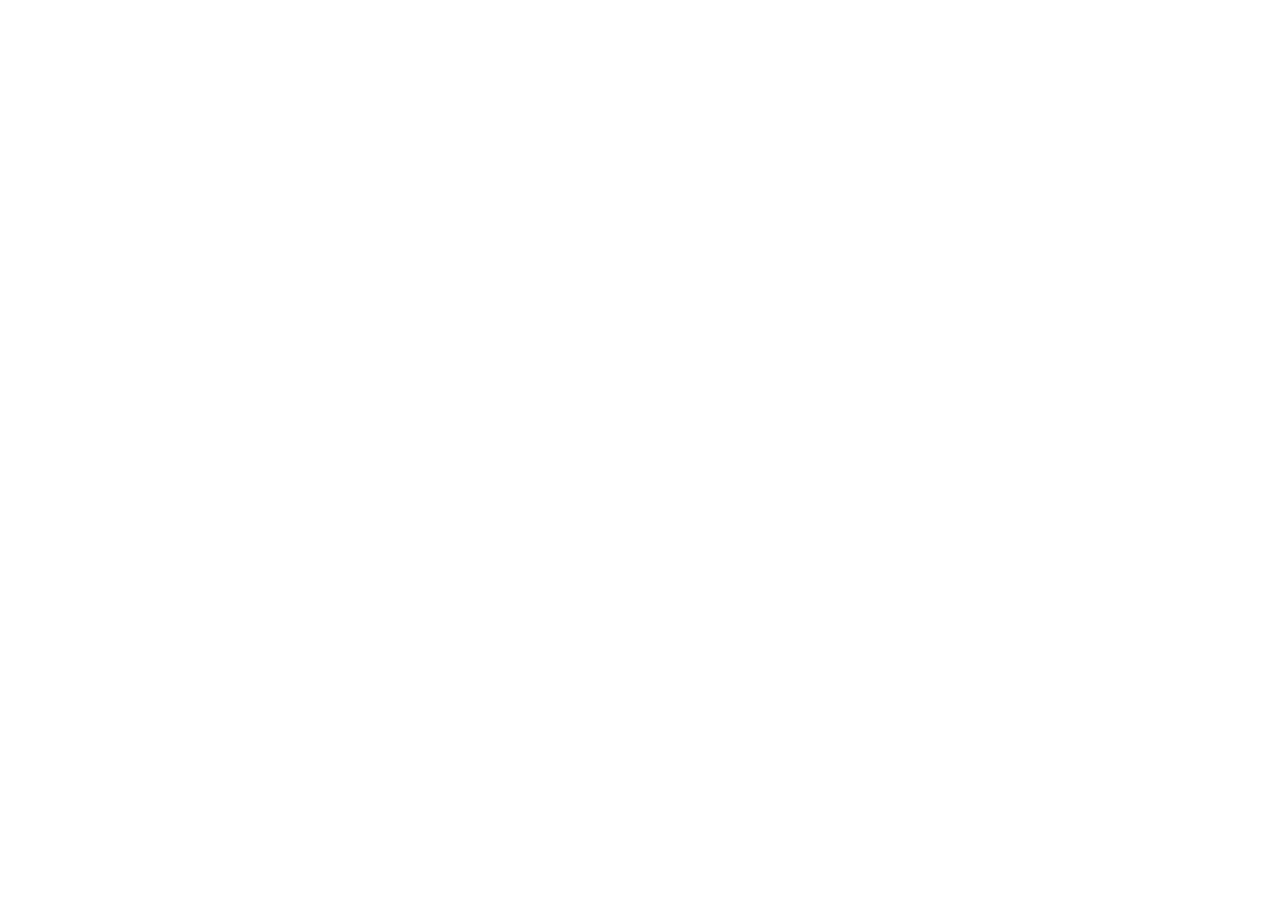
==== index.html @ 643754c7 "initial push" ====
﻿<!doctype html>
<html lang="en">
<head>
    <title>Dyrrahu Digjital</title>
    <meta charset="utf-8">
    <meta name="viewport" content="width=device-width, initial-scale=1.0, maximum-scale=1.0, user-scalable=no" />
    <link rel="stylesheet" href="./leaflet/leaflet.css" />
    <script src="./leaflet/leaflet.js"></script>
    <link rel="stylesheet" href="./plugins/Leaflet.Pancontrol/src/L.Control.Pan.css" />
  	<script src="./plugins/Leaflet.Pancontrol/src/L.Control.Pan.js"></script>
<!--
    <script src="./plugins/Leaflet.fullscreen/dist/Leaflet.fullscreen.min.js"></script>
    <link rel="stylesheet" href="./plugins/Leaflet.fullscreen/dist/leaflet.fullscreen.css" />
-->
    <script src="./plugins/leaflet.fullscreen-master/Control.FullScreen.js"></script>
    <link rel="stylesheet" href="./plugins/leaflet.fullscreen-master/Control.FullScreen.css" />

    <script src="./plugins/jquery.min.js"></script>
    <link rel="stylesheet" href="./plugins/noUiSlider/distribute/nouislider.css" />
  	<script src="./plugins/noUiSlider/distribute/nouislider.js"></script>
    <style>
        html, body {
            height: 100%;
            margin: 0;
            padding: 0;
            position: fixed;
        }
        #map {
            height: 100%;
            width: 100vw;
        }
        select {
            z-index: 1000;
            position: absolute;
            bottom: 1px;
            left: 1px;
            padding: 5px;
            color: white;
            font-size: 18px;
            height: 36px;

        }
        .leaflet-control-pan a {background-color: rgba(94, 8, 11, .8);}
        .leaflet-control-pan {color:white;}
        .noUi-pips-horizontal {
            top:-150%;
        }
        .noUi-marker-large {
          color:#FFF;
        }
        .noUi-value-horizontal {
          display:none;
        }
        .noUi-horizontal .noUi-tooltip {font-size: 12px;}
        .noUi-marker-horizontal.noUi-marker-large { height:20px;}



        #sliderunderlay {
            border: 2px solid white;
            border-radius: 6px;
            box-sizing: border-box;
            position: absolute;
            width: 50%;
            float: left;
            height: 36px;
            bottom: 1px;
            right: 30px;
            z-index: 800;
            background-color: rgba(94, 8, 11, .8);
            opacity: 1
        }
        #slider {
            width:90%;
            height: 40%;
            left:5%;
            top: 30%;
        }


    </style>
    <style type="text/css" media="screen">
        html {
            -webkit-text-size-adjust: none;
            touch-action: none; /*prevent user scaling*/
        }
    </style>
</head>
<body>
    <div id="map">
      <!--
        <select id="languages" style="border: 2px solid white; background: rgba(94, 8, 11, .8); border-radius: 6px">
            <option value="en">English</option>
            <option value="al">Shqip</option>
            <option value="it">Italiano</option>
        </select>

        <div id = "sliderunderlay">
          <div id="slider"></div>

      </div>
    -->
    </div>
    <script type="text/javascript" src="dyrrahudigjital.js"></script>
<!--
    <script>document
            .getElementById('languages')
            .addEventListener('change', event => {
                const language = event.target.value;
                changeLanguage(language);
                updateLocationLanguage(language);
            });
    </script
  -->
</body>
</html>
---- leaflet/leaflet.css ----
/* required styles */

.leaflet-pane,
.leaflet-tile,
.leaflet-marker-icon,
.leaflet-marker-shadow,
.leaflet-tile-container,
.leaflet-pane > svg,
.leaflet-pane > canvas,
.leaflet-zoom-box,
.leaflet-image-layer,
.leaflet-layer {
	position: absolute;
	left: 0;
	top: 0;
	}
.leaflet-container {
	overflow: hidden;
	}
.leaflet-tile,
.leaflet-marker-icon,
.leaflet-marker-shadow {
	-webkit-user-select: none;
	   -moz-user-select: none;
	        user-select: none;
	  -webkit-user-drag: none;
	}
/* Prevents IE11 from highlighting tiles in blue */
.leaflet-tile::selection {
	background: transparent;
}
/* Safari renders non-retina tile on retina better with this, but Chrome is worse */
.leaflet-safari .leaflet-tile {
	image-rendering: -webkit-optimize-contrast;
	}
/* hack that prevents hw layers "stretching" when loading new tiles */
.leaflet-safari .leaflet-tile-container {
	width: 1600px;
	height: 1600px;
	-webkit-transform-origin: 0 0;
	}
.leaflet-marker-icon,
.leaflet-marker-shadow {
	display: block;
	}
/* .leaflet-container svg: reset svg max-width decleration shipped in Joomla! (joomla.org) 3.x */
/* .leaflet-container img: map is broken in FF if you have max-width: 100% on tiles */
.leaflet-container .leaflet-overlay-pane svg,
.leaflet-container .leaflet-marker-pane img,
.leaflet-container .leaflet-shadow-pane img,
.leaflet-container .leaflet-tile-pane img,
.leaflet-container img.leaflet-image-layer,
.leaflet-container .leaflet-tile {
	max-width: none !important;
	max-height: none !important;
	}

.leaflet-container.leaflet-touch-zoom {
	-ms-touch-action: pan-x pan-y;
	touch-action: pan-x pan-y;
	}
.leaflet-container.leaflet-touch-drag {
	-ms-touch-action: pinch-zoom;
	/* Fallback for FF which doesn't support pinch-zoom */
	touch-action: none;
	touch-action: pinch-zoom;
}
.leaflet-container.leaflet-touch-drag.leaflet-touch-zoom {
	-ms-touch-action: none;
	touch-action: none;
}
.leaflet-container {
	-webkit-tap-highlight-color: transparent;
}
.leaflet-container a {
	-webkit-tap-highlight-color: rgba(51, 181, 229, 0.4);
}
.leaflet-tile {
	filter: inherit;
	visibility: hidden;
	}
.leaflet-tile-loaded {
	visibility: inherit;
	}
.leaflet-zoom-box {
	width: 0;
	height: 0;
	-moz-box-sizing: border-box;
	     box-sizing: border-box;
	z-index: 800;
	}
/* workaround for https://bugzilla.mozilla.org/show_bug.cgi?id=888319 */
.leaflet-overlay-pane svg {
	-moz-user-select: none;
	}

.leaflet-pane         { z-index: 400; }

.leaflet-tile-pane    { z-index: 200; }
.leaflet-overlay-pane { z-index: 400; }
.leaflet-shadow-pane  { z-index: 500; }
.leaflet-marker-pane  { z-index: 600; }
.leaflet-tooltip-pane   { z-index: 650; }
.leaflet-popup-pane   { z-index: 700; }

.leaflet-map-pane canvas { z-index: 100; }
.leaflet-map-pane svg    { z-index: 200; }

.leaflet-vml-shape {
	width: 1px;
	height: 1px;
	}
.lvml {
	behavior: url(#default#VML);
	display: inline-block;
	position: absolute;
	}


/* control positioning */

.leaflet-control {
	position: relative;
	z-index: 800;
	pointer-events: visiblePainted; /* IE 9-10 doesn't have auto */
	pointer-events: auto;
	}
.leaflet-top,
.leaflet-bottom {
	position: absolute;
	z-index: 1000;
	pointer-events: none;
	}
.leaflet-top {
	top: 0;
	}
.leaflet-right {
	right: 0;
	}
.leaflet-bottom {
	bottom: 0;
	}
.leaflet-left {
	left: 0;
	}
.leaflet-control {
	float: left;
	clear: both;
	}
.leaflet-right .leaflet-control {
	float: right;
	}
.leaflet-top .leaflet-control {
	margin-top: 10px;
	}
.leaflet-bottom .leaflet-control {
	margin-bottom: 10px;
	}
.leaflet-left .leaflet-control {
	margin-left: 10px;
	}
.leaflet-right .leaflet-control {
	margin-right: 10px;
	}


/* zoom and fade animations */

.leaflet-fade-anim .leaflet-tile {
	will-change: opacity;
	}
.leaflet-fade-anim .leaflet-popup {
	opacity: 0;
	-webkit-transition: opacity 0.2s linear;
	   -moz-transition: opacity 0.2s linear;
	        transition: opacity 0.2s linear;
	}
.leaflet-fade-anim .leaflet-map-pane .leaflet-popup {
	opacity: 1;
	}
.leaflet-zoom-animated {
	-webkit-transform-origin: 0 0;
	    -ms-transform-origin: 0 0;
	        transform-origin: 0 0;
	}
.leaflet-zoom-anim .leaflet-zoom-animated {
	will-change: transform;
	}
.leaflet-zoom-anim .leaflet-zoom-animated {
	-webkit-transition: -webkit-transform 0.25s cubic-bezier(0,0,0.25,1);
	   -moz-transition:    -moz-transform 0.25s cubic-bezier(0,0,0.25,1);
	        transition:         transform 0.25s cubic-bezier(0,0,0.25,1);
	}
.leaflet-zoom-anim .leaflet-tile,
.leaflet-pan-anim .leaflet-tile {
	-webkit-transition: none;
	   -moz-transition: none;
	        transition: none;
	}

.leaflet-zoom-anim .leaflet-zoom-hide {
	visibility: hidden;
	}


/* cursors */

.leaflet-interactive {
	cursor: pointer;
	}
.leaflet-grab {
	cursor: -webkit-grab;
	cursor:    -moz-grab;
	cursor:         grab;
	}
.leaflet-crosshair,
.leaflet-crosshair .leaflet-interactive {
	cursor: crosshair;
	}
.leaflet-popup-pane,
.leaflet-control {
	cursor: auto;
	}
.leaflet-dragging .leaflet-grab,
.leaflet-dragging .leaflet-grab .leaflet-interactive,
.leaflet-dragging .leaflet-marker-draggable {
	cursor: move;
	cursor: -webkit-grabbing;
	cursor:    -moz-grabbing;
	cursor:         grabbing;
	}

/* marker & overlays interactivity */
.leaflet-marker-icon,
.leaflet-marker-shadow,
.leaflet-image-layer,
.leaflet-pane > svg path,
.leaflet-tile-container {
	pointer-events: none;
	}

.leaflet-marker-icon.leaflet-interactive,
.leaflet-image-layer.leaflet-interactive,
.leaflet-pane > svg path.leaflet-interactive,
svg.leaflet-image-layer.leaflet-interactive path {
	pointer-events: visiblePainted; /* IE 9-10 doesn't have auto */
	pointer-events: auto;
	}

/* visual tweaks */

.leaflet-container {
	background: #ddd;
	outline: 0;
	}
.leaflet-container a {
	color: #0078A8;
	}
.leaflet-container a.leaflet-active {
	outline: 2px solid orange;
	}
.leaflet-zoom-box {
	border: 2px dotted #38f;
	background: rgba(255,255,255,0.5);
	}


/* general typography */
.leaflet-container {
	font: 18px/1.5 "Helvetica Neue", Arial, Helvetica, sans-serif;
	}


/* general toolbar styles */

.leaflet-bar {
	border-radius: 10px;
	}
	.leaflet-bar a,
	.leaflet-bar a:hover {
		background-color: rgba(94, 8, 11, .8);
		border: 2px solid white;
		border-radius: 6px;
		width: 26px;
		height: 26px;
		line-height: 26px;
		display: block;
		text-align: center;
		text-decoration: none;
		color: rgba(94, 8, 11, .8);
	}
.leaflet-bar a,
.leaflet-control-layers-toggle {
	background-position: 50% 50%;
	background-repeat: no-repeat;
	display: block;
	}
.leaflet-bar a:hover {
	background-color: #f4f4f4;
	}
	.leaflet-bar a:first-child {
		border-radius: 6px;
	}
	.leaflet-bar a:last-child {
		border-radius: 6px;
	}
	.leaflet-bar a.leaflet-disabled {
		cursor: default;
		background-color: rgba(94, 8, 11, .8);
		color: rgba(94, 8, 11, .8);
	}

.leaflet-touch .leaflet-bar a {
	width: 30px;
	height: 30px;
	line-height: 30px;
	}
	.leaflet-touch .leaflet-bar a:first-child {
		border-radius: 6px;
	}
	.leaflet-touch .leaflet-bar a:last-child {
		border-radius: 6px;
	}

/* zoom control */

.leaflet-control-zoom-in,
.leaflet-control-zoom-out {
	display: inline-block;
	background-color: rgba(94, 8, 11, .8);
	font: bold 18px 'Lucida Console', Monaco, monospace;
	text-indent: 1px;
}

.leaflet-touch .leaflet-control-zoom-in, .leaflet-touch .leaflet-control-zoom-out  {
	font-size: 22px;
    color: white;
	}


/* layers control */

.leaflet-control-layers {
	background: rgba(94, 8, 11, .8);
	border: 2px solid white;
	border-radius: 12px;
}
.leaflet-control-layers-toggle {
	background-image: url(images/layers.png);
	width: 36px;
	height: 36px;
	}
.leaflet-retina .leaflet-control-layers-toggle {
	background-image: url(images/layers-2x.png);
	background-size: 26px 26px;
	}
.leaflet-touch .leaflet-control-layers-toggle {
	width: 44px;
	height: 44px;
	border: 2px solid white;
	border-radius: 12px;
}
.leaflet-control-layers .leaflet-control-layers-list,
.leaflet-control-layers-expanded .leaflet-control-layers-toggle {
	display: none;
	}
.leaflet-control-layers-expanded .leaflet-control-layers-list {
	display: block;
	position: relative;
	}
.leaflet-control-layers-expanded {
	padding: 6px 10px 6px 6px;
	color: white;
	border: 2px solid white;
	background: rgba(94, 8, 11, .8);
}
.leaflet-control-layers-scrollbar {
	overflow-y: scroll;
	overflow-x: hidden;
	padding-right: 5px;
	}
.leaflet-control-layers-selector {
	margin-top: 2px;
	position: relative;
	top: 1px;
	}
.leaflet-control-layers label {
	display: block;
	}
.leaflet-control-layers-separator {
	height: 0;
	border-top: 1px solid #ddd;
	margin: 5px -10px 5px -6px;
	}

/* Default icon URLs */
.leaflet-default-icon-path {
	background-image: url(images/marker-icon.png);
	}


/* attribution and scale controls */

.leaflet-container .leaflet-control-attribution {
	background: #fff;
	background: rgba(255, 255, 255, 0.7);
	margin: 0;
	}
.leaflet-control-attribution,
.leaflet-control-scale-line {
	padding: 0 5px;
	color: #333;
	}
.leaflet-control-attribution a {
	text-decoration: none;
	}
.leaflet-control-attribution a:hover {
	text-decoration: underline;
	}
.leaflet-container .leaflet-control-attribution,
.leaflet-container .leaflet-control-scale {
	font-size: 11px;
	}
.leaflet-left .leaflet-control-scale {
	margin-left: 5px;
	}
.leaflet-bottom .leaflet-control-scale {
	margin-bottom: 5px;
	}
.leaflet-control-scale-line {
	border: 2px solid #777;
	border-top: none;
	line-height: 1.1;
	padding: 2px 5px 1px;
	font-size: 11px;
	white-space: nowrap;
	overflow: hidden;
	-moz-box-sizing: border-box;
	     box-sizing: border-box;

	background: #fff;
	background: rgba(255, 255, 255, 0.5);
	}
.leaflet-control-scale-line:not(:first-child) {
	border-top: 2px solid #777;
	border-bottom: none;
	margin-top: -2px;
	}
.leaflet-control-scale-line:not(:first-child):not(:last-child) {
	border-bottom: 2px solid #777;
	}

.leaflet-touch .leaflet-control-attribution,
.leaflet-touch .leaflet-control-layers,
.leaflet-touch .leaflet-bar {
	box-shadow: none;
	}
.leaflet-touch .leaflet-control-layers,
.leaflet-touch .leaflet-bar {
	border: 2px solid rgba(0,0,0,0.2);
	background-clip: padding-box;
	}


/* popup */

.leaflet-popup {
	position: absolute;
	text-align: center;
	margin-bottom: 20px;
	}
.leaflet-popup-content-wrapper {
	padding: 1px;
	text-align: left;
	border-radius: 6px;
	}
.leaflet-popup-content {
	margin: 19px 19px;
	line-height: 1.4;
	}
.leaflet-popup-content p {
	margin: 18px 0;
	}
.leaflet-popup-tip-container {
	width: 40px;
	height: 20px;
	position: absolute;
	left: 50%;
	margin-left: -20px;
	overflow: hidden;
	pointer-events: none;
	}
.leaflet-popup-tip {
	width: 17px;
	height: 17px;
	padding: 1px;

	margin: -10px auto 0;

	-webkit-transform: rotate(45deg);
	   -moz-transform: rotate(45deg);
	    -ms-transform: rotate(45deg);
	        transform: rotate(45deg);
	}
.leaflet-popup-content-wrapper,
.leaflet-popup-tip {
	background: rgba(52, 19, 20, .9);
	color: white;
	box-shadow: 0 3px 14px rgba(0,0,0,0.4);
	
}
.leaflet-container a.leaflet-popup-close-button {
	position: absolute;
	top: 0;
	right: 0;
	padding: 4px 4px 0 0;
	border: none;
	text-align: center;
	width: 18px;
	height: 16px;
	font: 26px/13px Tahoma, Verdana, sans-serif;
	color: white;
	text-decoration: none;
	font-weight: bold;
	background: transparent;
	}
.leaflet-container a.leaflet-popup-close-button:hover {
	color: #999;
	}
.leaflet-popup-scrolled {
	overflow: auto;
	padding: 10px;
	border-bottom: 4px solid white;
	border-top: 4px solid white;
	border-right: 4px solid white;
	border-left: 4px solid white;
}

.leaflet-oldie .leaflet-popup-content-wrapper {
	-ms-zoom: 1;
	}
.leaflet-oldie .leaflet-popup-tip {
	width: 24px;
	margin: 0 auto;

	-ms-filter: "progid:DXImageTransform.Microsoft.Matrix(M11=0.70710678, M12=0.70710678, M21=-0.70710678, M22=0.70710678)";
	filter: progid:DXImageTransform.Microsoft.Matrix(M11=0.70710678, M12=0.70710678, M21=-0.70710678, M22=0.70710678);
	}
.leaflet-oldie .leaflet-popup-tip-container {
	margin-top: -1px;
	}

.leaflet-oldie .leaflet-control-zoom,
.leaflet-oldie .leaflet-control-layers,
.leaflet-oldie .leaflet-popup-content-wrapper,
.leaflet-oldie .leaflet-popup-tip {
	border: 1px solid #999;
	}


/* div icon */

.leaflet-div-icon {
	background: #fff;
	border: 1px solid #666;
	}


/* Tooltip */
/* Base styles for the element that has a tooltip */
.leaflet-tooltip {
	position: absolute;
	padding: 6px;
	background-color: #fff;
	border: 1px solid #fff;
	border-radius: 3px;
	color: #222;
	white-space: nowrap;
	-webkit-user-select: none;
	-moz-user-select: none;
	-ms-user-select: none;
	user-select: none;
	pointer-events: none;
	box-shadow: 0 1px 3px rgba(0,0,0,0.4);
	font-size: 12px;
	}
.leaflet-tooltip.leaflet-clickable {
	cursor: pointer;
	pointer-events: auto;
	}
.leaflet-tooltip-top:before,
.leaflet-tooltip-bottom:before,
.leaflet-tooltip-left:before,
.leaflet-tooltip-right:before {
	position: absolute;
	pointer-events: none;
	border: 6px solid transparent;
	background: transparent;
	content: "";
	}

/* Directions */

.leaflet-tooltip-bottom {
	margin-top: 6px;
}
.leaflet-tooltip-top {
	margin-top: -6px;
}
.leaflet-tooltip-bottom:before,
.leaflet-tooltip-top:before {
	left: 50%;
	margin-left: -6px;
	}
.leaflet-tooltip-top:before {
	bottom: 0;
	margin-bottom: -12px;
	border-top-color: #fff;
	}
.leaflet-tooltip-bottom:before {
	top: 0;
	margin-top: -12px;
	margin-left: -6px;
	border-bottom-color: #fff;
	}
.leaflet-tooltip-left {
	margin-left: -6px;
}
.leaflet-tooltip-right {
	margin-left: 6px;
}
.leaflet-tooltip-left:before,
.leaflet-tooltip-right:before {
	top: 50%;
	margin-top: -6px;
	}
.leaflet-tooltip-left:before {
	right: 0;
	margin-right: -12px;
	border-left-color: #fff;
	}
.leaflet-tooltip-right:before {
	left: 0;
	margin-left: -12px;
	border-right-color: #fff;
	}
---- plugins/Leaflet.Pancontrol/src/L.Control.Pan.css ----
/* Make the default zoom control align with the pan control.

   This is ugly.
   The parent box (class="leaflet-top leaflet-left")
   should make all the child boxes be center-aligned instead.
   Not sure if that is possible though.
*/
.leaflet-left.has-leaflet-pan-control .leaflet-control-zoom {
	position: relative;
	left: 24px;
}
.leaflet-right.has-leaflet-pan-control .leaflet-control-zoom {
	position: relative;
	right: 24px;
}

.leaflet-left.has-leaflet-pan-control .leaflet-control-fullscreen {
	position: relative;
	left: 24px;
}

.leaflet-right.has-leaflet-pan-control .leaflet-control-fullscreen {
	position: relative;
	right: 24px;
}

/*
   Make the zoomSlider control
   (https://github.com/mattiasbengtsson/Leaflet.zoomslider)
   align with the pan control.
*/
.leaflet-left.has-leaflet-pan-control .leaflet-control-zoomslider {
	position: relative;
	left: 22px;
}
.leaflet-right.has-leaflet-pan-control .leaflet-control-zoomslider {
	position: relative;
	right: 22px;
}

.leaflet-control-pan  {
	   /*
	     .leaflet-control-pan-right-wrap: right
	   + .leaflet-control-pan a: width
	   = 52 + 24 = 76
	   */
	width: 76px;
	   /*
	     .leaflet-control-pan-down-wrap: top
	   + .leaflet-control-pan a: height
	   = 52 + 24 = 76
	   */
	height: 76px;
}

.leaflet-control-pan > div {
    -moz-border-radius: 4px;
    -webkit-border-radius: 4px;
    border-radius: 6px;
}
.leaflet-control-pan > div {
  box-shadow: 0 1px 7px rgba(0,0,0,0.65);
}
.leaflet-control-pan a {
    background-color: #fff;
}
.leaflet-control-pan a{
    background-position: 50% 50%;
    background-repeat: no-repeat;
    display: block;
}
.leaflet-control-pan a {
    -moz-border-radius: 4px;
    -webkit-border-radius: 4px;
    border-radius: 6px;
    width: 23px;
    height: 23px;
}
.leaflet-control-pan a:hover {
    background-color: #f4f4f4;
}

.leaflet-control-pan-up-wrap {
	position:absolute;
	left:26px;
}
.leaflet-control-pan-left-wrap {
	position:absolute;
	top:26px;
}
.leaflet-control-pan-right-wrap {
	position:absolute;
	left:52px;
	top:26px;
}
.leaflet-control-pan-down-wrap {
	position:absolute;
	left:26px;
	top:52px;
}

.leaflet-control-pan-up {
	background-image: url(images/pan-up.png);
	border: 2px solid white;
}
.leaflet-control-pan-left {
	background-image: url(images/pan-left.png);
	border: 2px solid white;
}
.leaflet-control-pan-right {
	background-image: url(images/pan-right.png);
	border: 2px solid white;
}
.leaflet-control-pan-down {
	background-image: url(images/pan-down.png);
	border: 2px solid white;
}

/****** Touch Alterations ******/
.leaflet-touch .leaflet-control-pan div {
  border: 2px solid rgba(0, 0, 0, 0.2);
  box-shadow: none;

  border-radius: 4px;
}

.leaflet-touch .leaflet-control-pan {
  width: 89px;
  height: 119px;
  margin-left: 8px;
}

.leaflet-touch .leaflet-right .leaflet-control-pan {
  margin-left: 0;
  margin-right: 5px;
}

.leaflet-touch .leaflet-control-pan a {
  width: 30px;
  height: 30px;

  border-radius: 4px;
}

.leaflet-touch .leaflet-control-pan-up-wrap {
  left:26px;
}

.leaflet-touch .leaflet-control-pan-left-wrap {
  top:40px;
}

.leaflet-touch .leaflet-control-pan-right-wrap {
  left:52px;
  top:40px;
}

.leaflet-touch .leaflet-control-pan-down-wrap {
  left:26px;
  top:80px;
}
---- plugins/Leaflet.fullscreen/dist/leaflet.fullscreen.css ----
.leaflet-control-fullscreen a {
    background: url(fullscreen.png) no-repeat 0 0;
    background-color: rgba(94, 8, 11, .8);
    background-size: 26px 52px;
}
      .leaflet-touch .leaflet-control-fullscreen a {
        background-position: 2px 2px;
        }
      .leaflet-fullscreen-on .leaflet-control-fullscreen a {
        background-position:0 -26px;
        }
      .leaflet-touch.leaflet-fullscreen-on .leaflet-control-fullscreen a {
        background-position: 2px -24px;
        }
/*.leaflet-control-fullscreen a:hover {
    background: white url(fullscreen.png) no-repeat 0 0;
    background-size: 26px 52px;
    background-position: 2px 2px;
}*/

/* Do not combine these two rules; IE will break. */
.leaflet-container:-webkit-full-screen {
  width:100%!important;
  height:100%!important;
  }
.leaflet-container.leaflet-fullscreen-on {
  width:100%!important;
  height:100%!important;
  }

.leaflet-pseudo-fullscreen {
  position:fixed!important;
  width:100%!important;
  height:100%!important;
  top:0!important;
  left:0!important;
  z-index:99999;
  }

@media
  (-webkit-min-device-pixel-ratio:2),
  (min-resolution:192dpi) {
    .leaflet-control-fullscreen a {
      background-image:url(fullscreen@2x.png);
    }
  }
---- plugins/leaflet.fullscreen-master/Control.FullScreen.css ----
.fullscreen-icon { background-image: url(icon-fullscreen.svg); background-size:26px 52px; }
.fullscreen-icon.leaflet-fullscreen-on { background-position:0 -26px; }
.leaflet-touch .fullscreen-icon { background-position: 2px 2px; }
.leaflet-touch .fullscreen-icon.leaflet-fullscreen-on { background-position: 2px -24px; }
/* one selector per rule as explained here : http://www.sitepoint.com/html5-full-screen-api/ */
.leaflet-container:-webkit-full-screen { width: 100% !important; height: 100% !important; z-index: 99999; }
.leaflet-container:-ms-fullscreen { width: 100% !important; height: 100% !important; z-index: 99999; }
.leaflet-container:full-screen { width: 100% !important; height: 100% !important; z-index: 99999; }
.leaflet-container:fullscreen { width: 100% !important; height: 100% !important; z-index: 99999; }
.leaflet-pseudo-fullscreen { position: fixed !important; width: 100% !important; height: 100% !important; top: 0px !important; left: 0px !important; z-index: 99999; }
---- plugins/noUiSlider/distribute/nouislider.css ----
/*! nouislider - 14.6.1 - 8/17/2020 */
/* Functional styling;
 * These styles are required for noUiSlider to function.
 * You don't need to change these rules to apply your design.
 */
.noUi-target,
.noUi-target * {
  -webkit-touch-callout: none;
  -webkit-tap-highlight-color: rgba(0, 0, 0, 0);
  -webkit-user-select: none;
  -ms-touch-action: none;
  touch-action: none;
  -ms-user-select: none;
  -moz-user-select: none;
  user-select: none;
  -moz-box-sizing: border-box;
  box-sizing: border-box;
}
.noUi-target {
  position: relative;
}
.noUi-base,
.noUi-connects {
  width: 100%;
  height: 100%;
  position: relative;
  z-index: 1;
}
/* Wrapper for all connect elements.
 */
.noUi-connects {
  overflow: hidden;
  z-index: 0;
}
.noUi-connect,
.noUi-origin {
  will-change: transform;
  position: absolute;
  z-index: 1;
  top: 0;
  right: 0;
  -ms-transform-origin: 0 0;
  -webkit-transform-origin: 0 0;
  -webkit-transform-style: preserve-3d;
  transform-origin: 0 0;
  transform-style: flat;
}
.noUi-connect {
  height: 100%;
  width: 100%;
}
.noUi-origin {
  height: 10%;
  width: 10%;
}
/* Offset direction
 */
.noUi-txt-dir-rtl.noUi-horizontal .noUi-origin {
  left: 0;
  right: auto;
}
/* Give origins 0 height/width so they don't interfere with clicking the
 * connect elements.
 */
.noUi-vertical .noUi-origin {
  width: 0;
}
.noUi-horizontal .noUi-origin {
  height: 0;
}
.noUi-handle {
  -webkit-backface-visibility: hidden;
  backface-visibility: hidden;
  position: absolute;
}
.noUi-touch-area {
  height: 100%;
  width: 100%;
}
.noUi-state-tap .noUi-connect,
.noUi-state-tap .noUi-origin {
  -webkit-transition: transform 0.3s;
  transition: transform 0.3s;
}
.noUi-state-drag * {
  cursor: inherit !important;
}
/* Slider size and handle placement;
 */
.noUi-horizontal {
  height: 20%;
}
.noUi-horizontal .noUi-handle {
  width: 34px;
  height: 28px;
  right: -17px;
  top: -8px;
}
.noUi-vertical {
  width: 18px;
}
.noUi-vertical .noUi-handle {
  width: 28px;
  height: 34px;
  right: -6px;
  top: -14px;
}
.noUi-txt-dir-rtl.noUi-horizontal .noUi-handle {
  left: -17px;
  right: auto;
}
/* Styling;
 * Giving the connect element a border radius causes issues with using transform: scale
 */
.noUi-target {
  background: #FAFAFA;
  border-radius: 4px;
  border: 1px solid #D3D3D3;
  box-shadow: inset 0 1px 1px #F0F0F0, 0 3px 6px -5px #BBB;
}
.noUi-connects {
  border-radius: 3px;
}
.noUi-connect {
  background: #3FB8AF;
}
/* Handles and cursors;
 */
.noUi-draggable {
  cursor: ew-resize;
}
.noUi-vertical .noUi-draggable {
  cursor: ns-resize;
}
.noUi-handle {
    border: 1px solid #D9D9D9;
    border-radius: 50px;
    background: white;
    cursor: default;
    box-shadow: inset 0 0 1px #FFF, inset 0 1px 7px #EBEBEB, 0 3px 6px -3px #BBB;
    position: absolute;

}
.noUi-active {
  box-shadow: inset 0 0 1px #FFF, inset 0 1px 7px #DDD, 0 3px 6px -3px #BBB;
}
/* Handle stripes;
 */
.noUi-handle:before,
.noUi-handle:after {
    content: "";
    display: block;
    position: absolute;
    height: 50%;
    width: 1px;
    background: black;
    left: 40%;
    right: 40%;
    top: 25%;
}
.noUi-handle:after {
  left: 17px;
}
.noUi-vertical .noUi-handle:before,
.noUi-vertical .noUi-handle:after {
  width: 14px;
  height: 1px;
  left: 6px;
  top: 14px;
}
.noUi-vertical .noUi-handle:after {
  top: 17px;
}
/* Disabled state;
 */
[disabled] .noUi-connect {
  background: #B8B8B8;
}
[disabled].noUi-target,
[disabled].noUi-handle,
[disabled] .noUi-handle {
  cursor: not-allowed;
}
/* Base;
 *
 */
.noUi-pips,
.noUi-pips * {
  -moz-box-sizing: border-box;
  box-sizing: border-box;
}
.noUi-pips {
  position: absolute;
  color: #999;
}
/* Values;
 *
 */
.noUi-value {
  position: absolute;
  white-space: nowrap;
  text-align: center;
}
.noUi-value-sub {
  color: #ccc;
  font-size: 10px;
}
/* Markings;
 *
 */
.noUi-marker {
  position: absolute;
  background: black;
}
.noUi-marker-sub {
    background: black;
}
.noUi-marker-large {
    background: black;
}
/* Horizontal layout;
 *
 */
.noUi-pips-horizontal {
  padding: 10px 0;
  height: 80px;
  top: 100%;
  left: 0;
  width: 100%;
}
.noUi-value-horizontal {
  -webkit-transform: translate(-50%, 50%);
  transform: translate(-50%, 50%);
}
.noUi-rtl .noUi-value-horizontal {
  -webkit-transform: translate(50%, 50%);
  transform: translate(50%, 50%);
}
.noUi-marker-horizontal.noUi-marker {
  margin-left: -1px;
  width: 2px;
  height: 5px;
}
.noUi-marker-horizontal.noUi-marker-sub {
  height: 10px;
}
.noUi-marker-horizontal.noUi-marker-large {
  height: 15px;
}
/* Vertical layout;
 *
 */
.noUi-pips-vertical {
  padding: 0 10px;
  height: 100%;
  top: 0;
  left: 100%;
}
.noUi-value-vertical {
  -webkit-transform: translate(0, -50%);
  transform: translate(0, -50%);
  padding-left: 25px;
}
.noUi-rtl .noUi-value-vertical {
  -webkit-transform: translate(0, 50%);
  transform: translate(0, 50%);
}
.noUi-marker-vertical.noUi-marker {
  width: 5px;
  height: 2px;
  margin-top: -1px;
}
.noUi-marker-vertical.noUi-marker-sub {
  width: 10px;
}
.noUi-marker-vertical.noUi-marker-large {
  width: 15px;
}
.noUi-tooltip {
    display: block;
    position: absolute;
    border: 2px solid white;
    border-radius: 3px;
    background: rgba(94, 8, 11, .8);
    color: white;
    padding: 4px;
    text-align: center;
    white-space: nowrap;
}
.noUi-horizontal .noUi-tooltip {
  -webkit-transform: translate(-50%, 0);
  transform: translate(-50%, 0);
  left: 50%;
  bottom: 120%;
}
.noUi-vertical .noUi-tooltip {
  -webkit-transform: translate(0, -50%);
  transform: translate(0, -50%);
  top: 50%;
  right: 120%;
}
.noUi-horizontal .noUi-origin > .noUi-tooltip {
  -webkit-transform: translate(50%, 0);
  transform: translate(50%, 0);
  left: auto;
  bottom: 10px;
}
.noUi-vertical .noUi-origin > .noUi-tooltip {
  -webkit-transform: translate(0, -18px);
  transform: translate(0, -18px);
  top: auto;
  right: 28px;
}
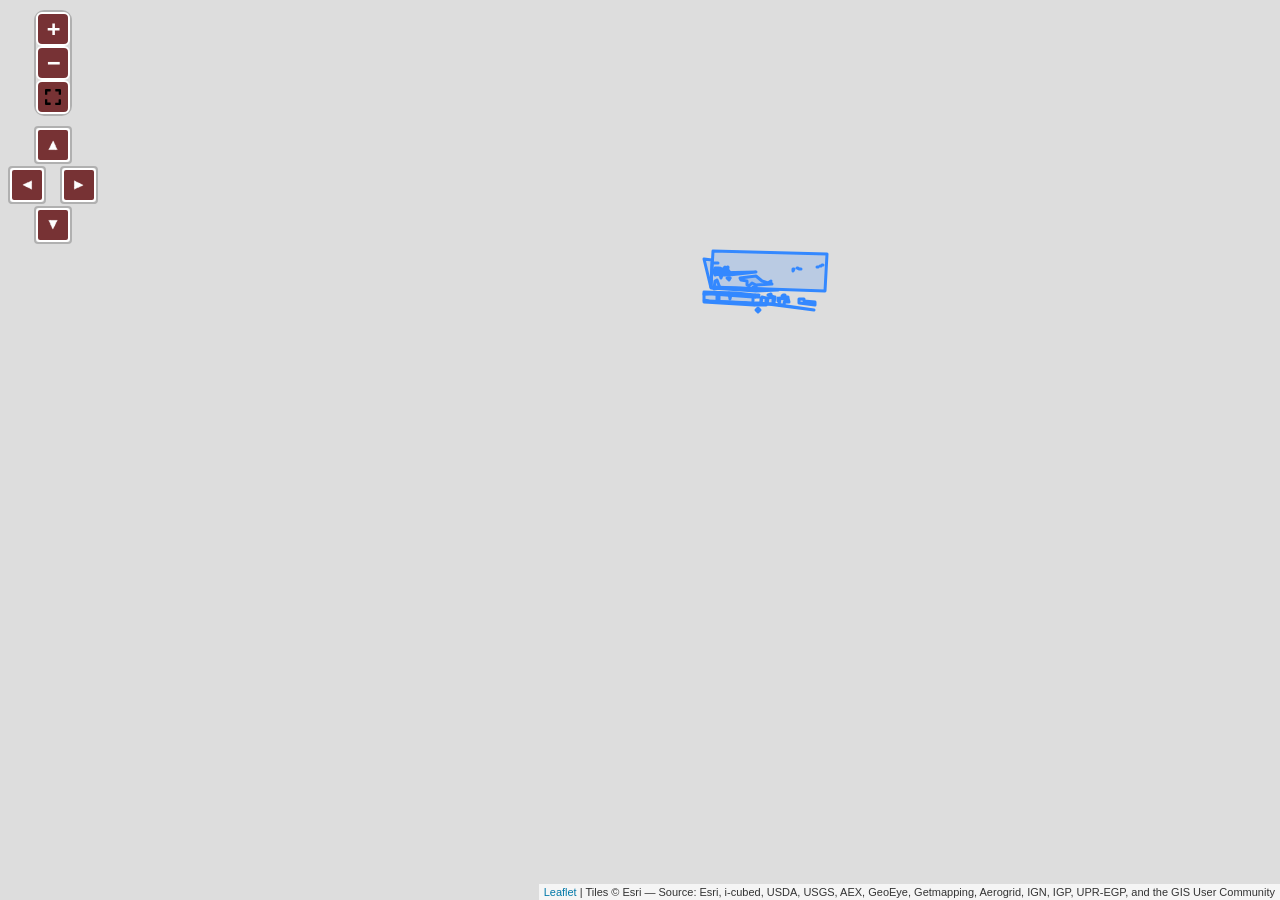
==== commit 727917f5: "first push" ====
--- a/index.html
+++ b/index.html
@@ -6,6 +6,7 @@
     <meta name="viewport" content="width=device-width, initial-scale=1.0, maximum-scale=1.0, user-scalable=no" />
     <link rel="stylesheet" href="./leaflet/leaflet.css" />
     <script src="./leaflet/leaflet.js"></script>
+    <script src="./allpolys.js"></script>
     <link rel="stylesheet" href="./plugins/Leaflet.Pancontrol/src/L.Control.Pan.css" />
   	<script src="./plugins/Leaflet.Pancontrol/src/L.Control.Pan.js"></script>
 <!--
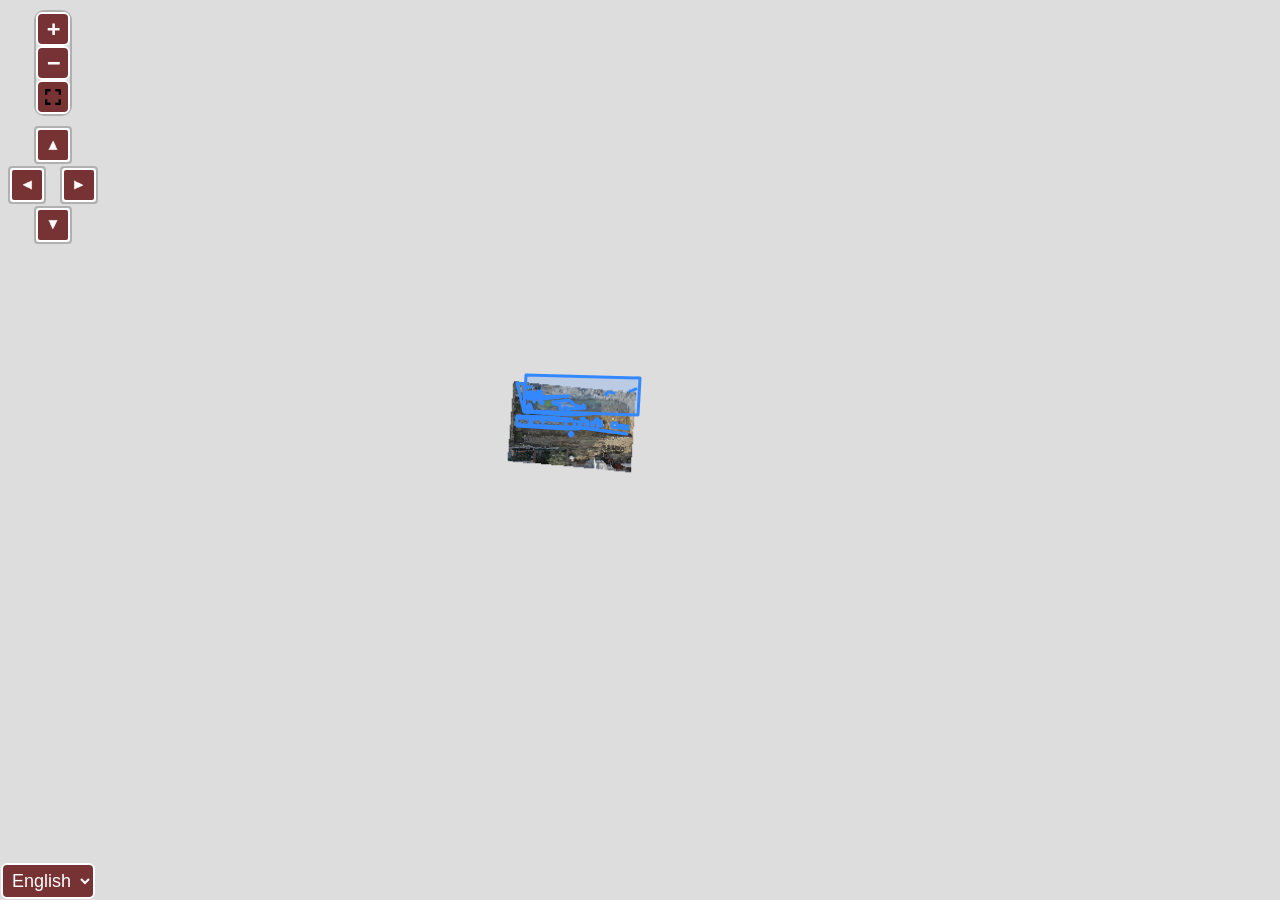
==== commit a65359fc: "updated polys" ====
--- a/index.html
+++ b/index.html
@@ -89,21 +89,18 @@
 </head>
 <body>
     <div id="map">
-      <!--
+
         <select id="languages" style="border: 2px solid white; background: rgba(94, 8, 11, .8); border-radius: 6px">
             <option value="en">English</option>
             <option value="al">Shqip</option>
-            <option value="it">Italiano</option>
+
         </select>
 
-        <div id = "sliderunderlay">
-          <div id="slider"></div>
+        
 
-      </div>
-    -->
     </div>
     <script type="text/javascript" src="dyrrahudigjital.js"></script>
-<!--
+
     <script>document
             .getElementById('languages')
             .addEventListener('change', event => {
@@ -112,6 +109,6 @@
                 updateLocationLanguage(language);
             });
     </script
-  -->
+
 </body>
 </html>
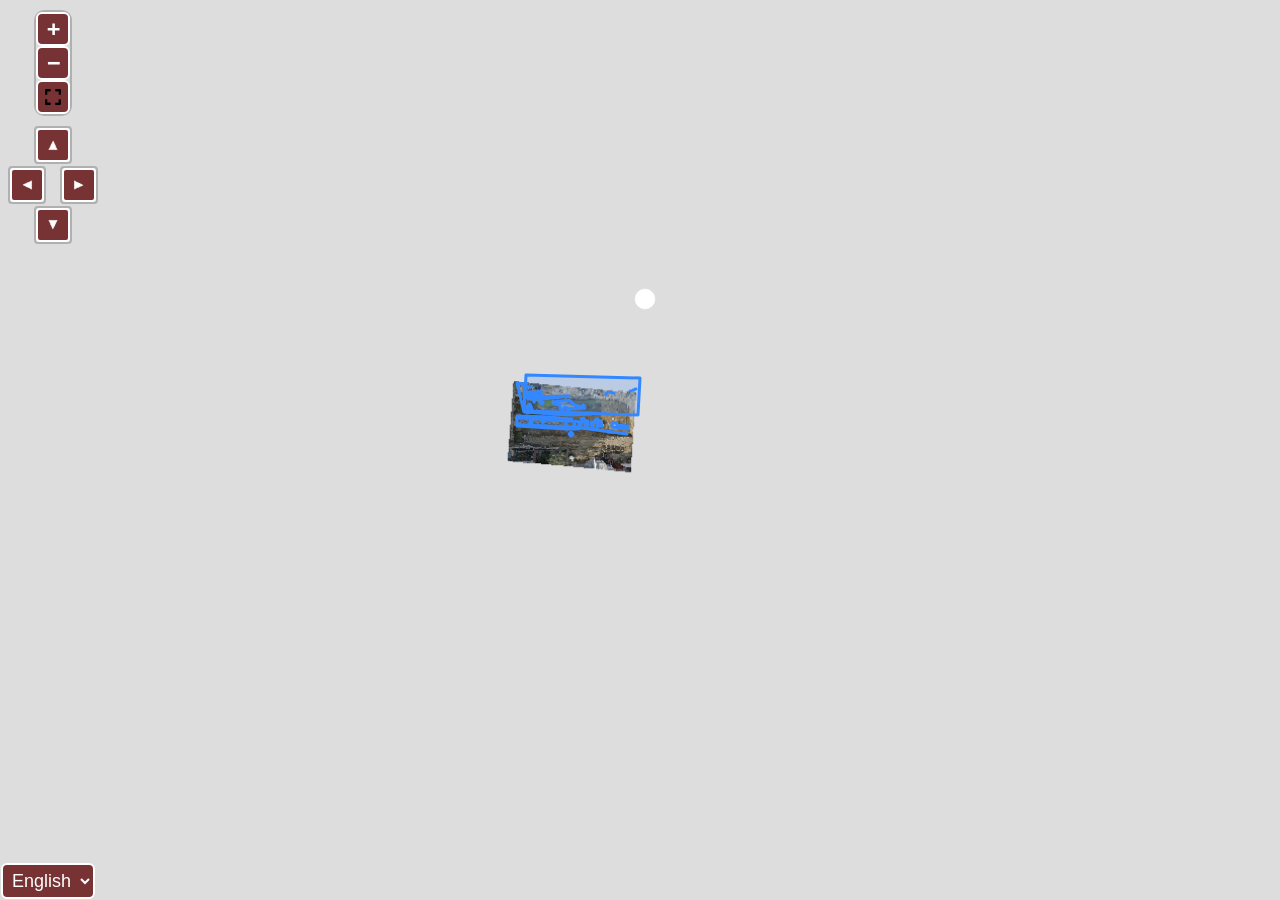
==== commit a7c4dd34: "images and other places" ====
--- a/index.html
+++ b/index.html
@@ -7,6 +7,7 @@
     <link rel="stylesheet" href="./leaflet/leaflet.css" />
     <script src="./leaflet/leaflet.js"></script>
     <script src="./allpolys.js"></script>
+    <script src="./sites.js"></script>
     <link rel="stylesheet" href="./plugins/Leaflet.Pancontrol/src/L.Control.Pan.css" />
   	<script src="./plugins/Leaflet.Pancontrol/src/L.Control.Pan.js"></script>
 <!--
@@ -56,7 +57,12 @@
         .noUi-marker-horizontal.noUi-marker-large { height:20px;}
 
 
-
+        .center {
+            display: block;
+            margin-left: auto;
+            margin-right: auto;
+            width: 50%;
+          }
         #sliderunderlay {
             border: 2px solid white;
             border-radius: 6px;
@@ -96,7 +102,7 @@
 
         </select>
 
-        
+
 
     </div>
     <script type="text/javascript" src="dyrrahudigjital.js"></script>
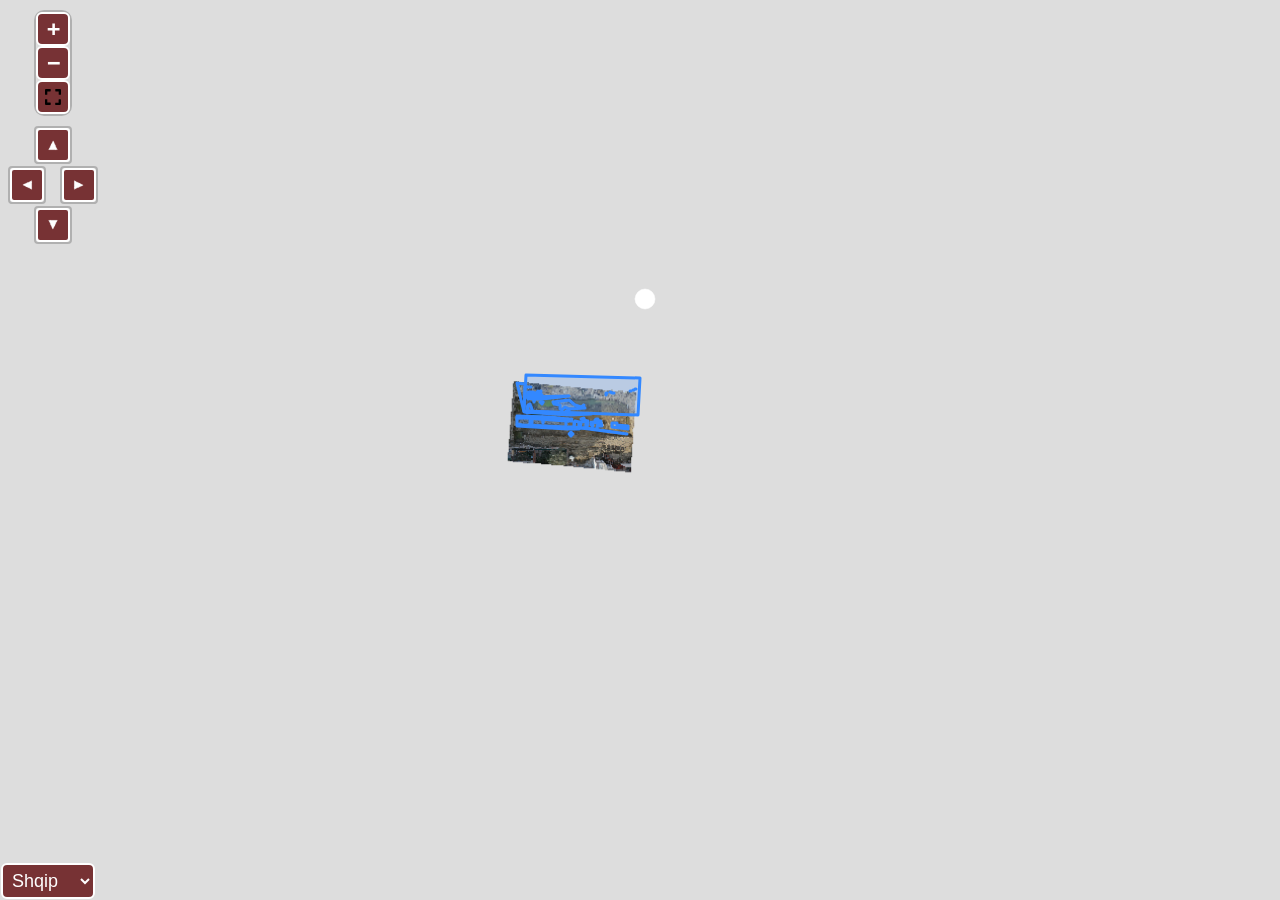
==== commit 7d454376: "aaa" ====
--- a/index.html
+++ b/index.html
@@ -97,8 +97,9 @@
     <div id="map">
 
         <select id="languages" style="border: 2px solid white; background: rgba(94, 8, 11, .8); border-radius: 6px">
+            <option value="al">Shqip</option>
             <option value="en">English</option>
-            <option value="al">Shqip</option>
+
 
         </select>
 
@@ -114,7 +115,7 @@
                 changeLanguage(language);
                 updateLocationLanguage(language);
             });
-    </script
+    </script>
 
 </body>
 </html>
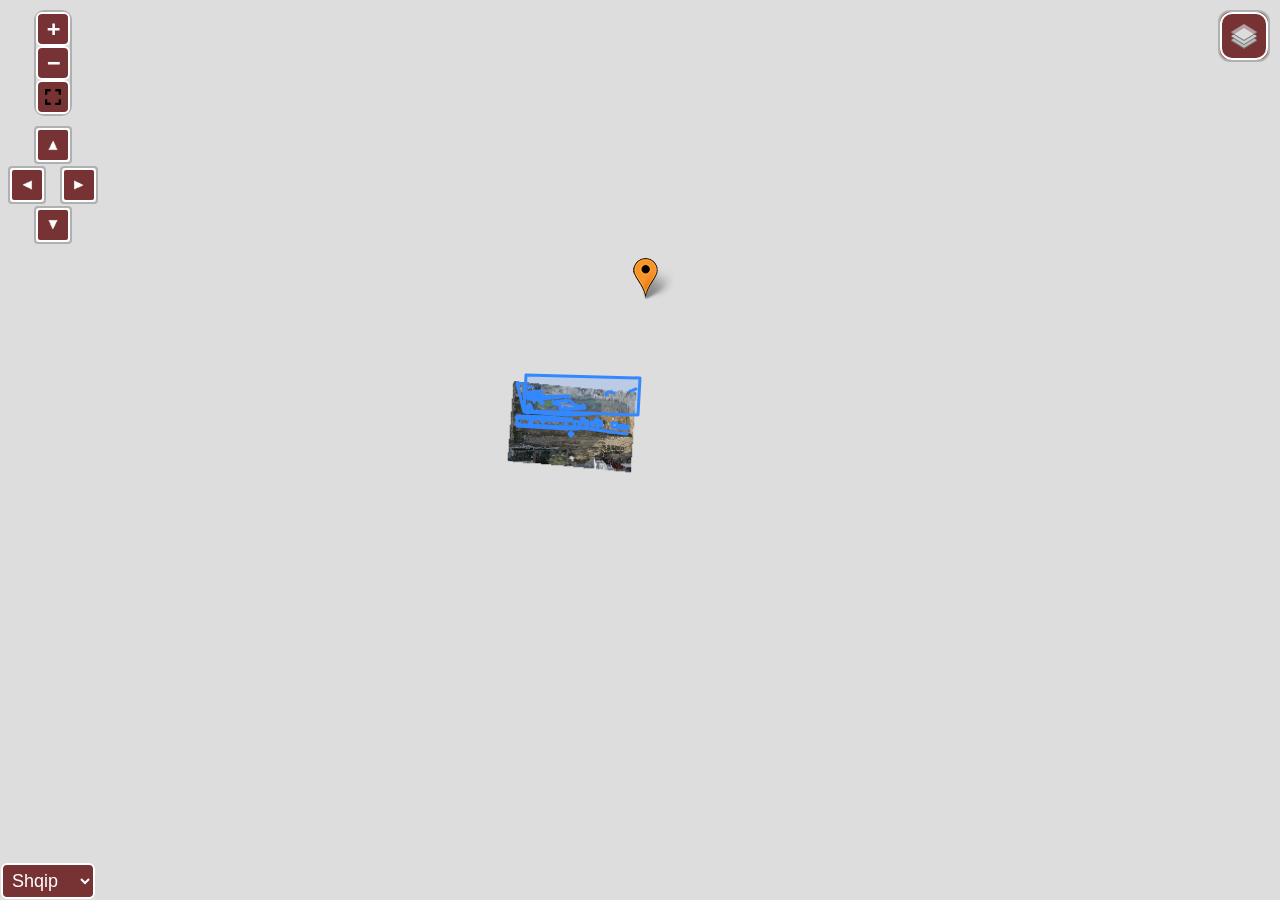
==== commit aa324858: "language change" ====
--- a/index.html
+++ b/index.html
@@ -113,7 +113,6 @@
             .addEventListener('change', event => {
                 const language = event.target.value;
                 changeLanguage(language);
-                updateLocationLanguage(language);
             });
     </script>
 
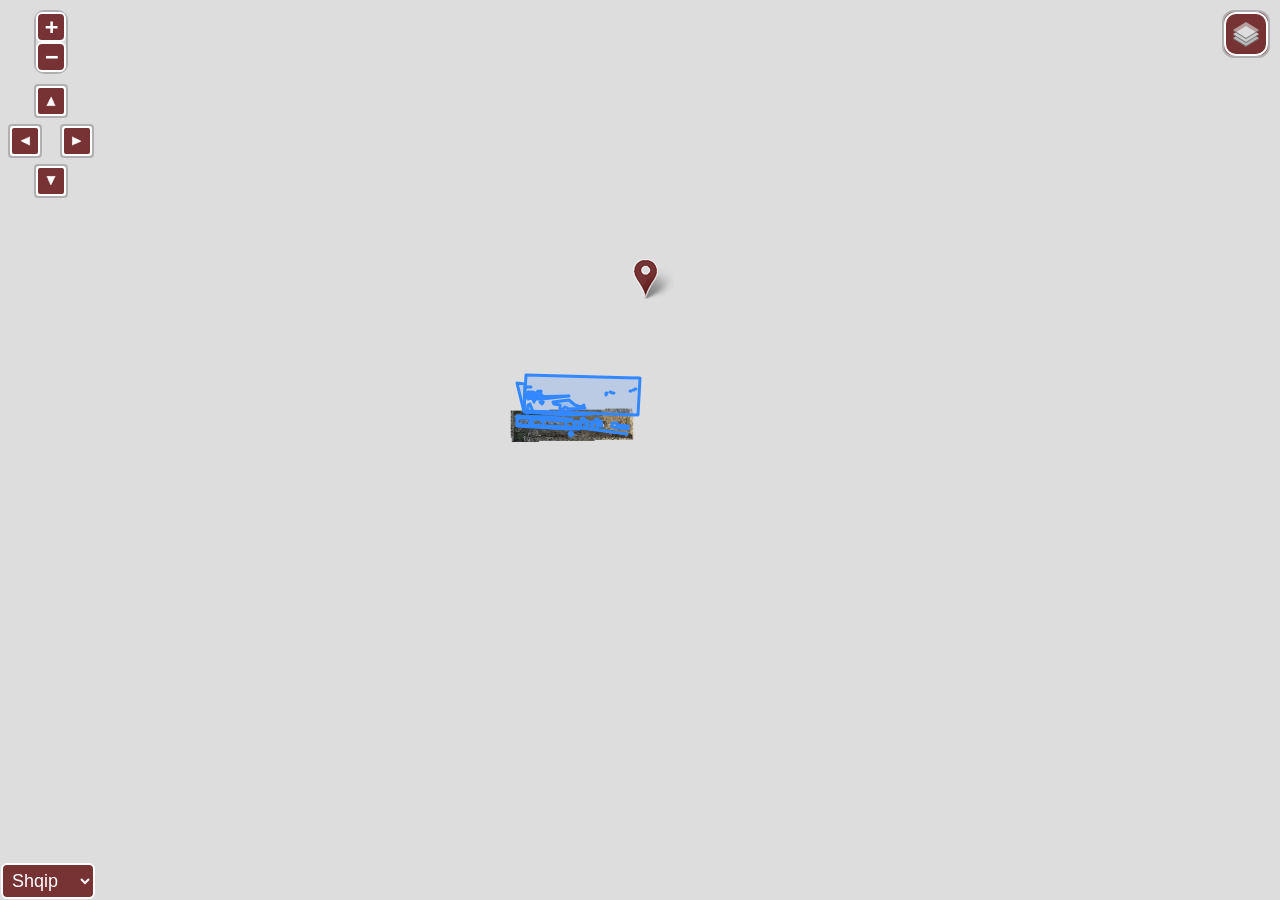
==== commit 8a086717: "trimmed image" ====
--- a/index.html
+++ b/index.html
@@ -10,10 +10,12 @@
     <script src="./sites.js"></script>
     <link rel="stylesheet" href="./plugins/Leaflet.Pancontrol/src/L.Control.Pan.css" />
   	<script src="./plugins/Leaflet.Pancontrol/src/L.Control.Pan.js"></script>
-<!--
     <script src="./plugins/Leaflet.fullscreen/dist/Leaflet.fullscreen.min.js"></script>
     <link rel="stylesheet" href="./plugins/Leaflet.fullscreen/dist/leaflet.fullscreen.css" />
--->
+    <script src="./plugins/Leaflet.Dialog/Leaflet.Dialog.js"></script>
+    <link rel="stylesheet" href="./plugins/Leaflet.Dialog/Leaflet.Dialog.css" />
+    <link rel="stylesheet" href="https://maxcdn.bootstrapcdn.com/bootstrap/3.3.6/css/bootstrap.min.css" integrity="sha384-1q8mTJOASx8j1Au+a5WDVnPi2lkFfwwEAa8hDDdjZlpLegxhjVME1fgjWPGmkzs7" crossorigin="anonymous">
+    <link rel="stylesheet" href="https://maxcdn.bootstrapcdn.com/font-awesome/4.5.0/css/font-awesome.min.css">
     <script src="./plugins/leaflet.fullscreen-master/Control.FullScreen.js"></script>
     <link rel="stylesheet" href="./plugins/leaflet.fullscreen-master/Control.FullScreen.css" />
 
@@ -62,6 +64,9 @@
             margin-left: auto;
             margin-right: auto;
             width: 50%;
+          }
+          .leaflet-control-dialog{
+              text-align: center; font-size:12px;
           }
         #sliderunderlay {
             border: 2px solid white;
--- a/leaflet/leaflet.css
+++ b/leaflet/leaflet.css
@@ -313,7 +313,7 @@
 .leaflet-touch .leaflet-bar a {
 	width: 30px;
 	height: 30px;
-	line-height: 30px;
+	//line-height: 30px;
 	}
 	.leaflet-touch .leaflet-bar a:first-child {
 		border-radius: 6px;
@@ -335,6 +335,7 @@
 .leaflet-touch .leaflet-control-zoom-in, .leaflet-touch .leaflet-control-zoom-out  {
 	font-size: 22px;
     color: white;
+	vertical-align: text-bottom;
 	}
 
 
@@ -511,9 +512,8 @@
 }
 .leaflet-container a.leaflet-popup-close-button {
 	position: absolute;
-	top: 0;
-	right: 0;
-	padding: 4px 4px 0 0;
+	top: 4px;
+	right: 4px;
 	border: none;
 	text-align: center;
 	width: 18px;
@@ -523,7 +523,7 @@
 	text-decoration: none;
 	font-weight: bold;
 	background: transparent;
-	}
+}
 .leaflet-container a.leaflet-popup-close-button:hover {
 	color: #999;
 	}
